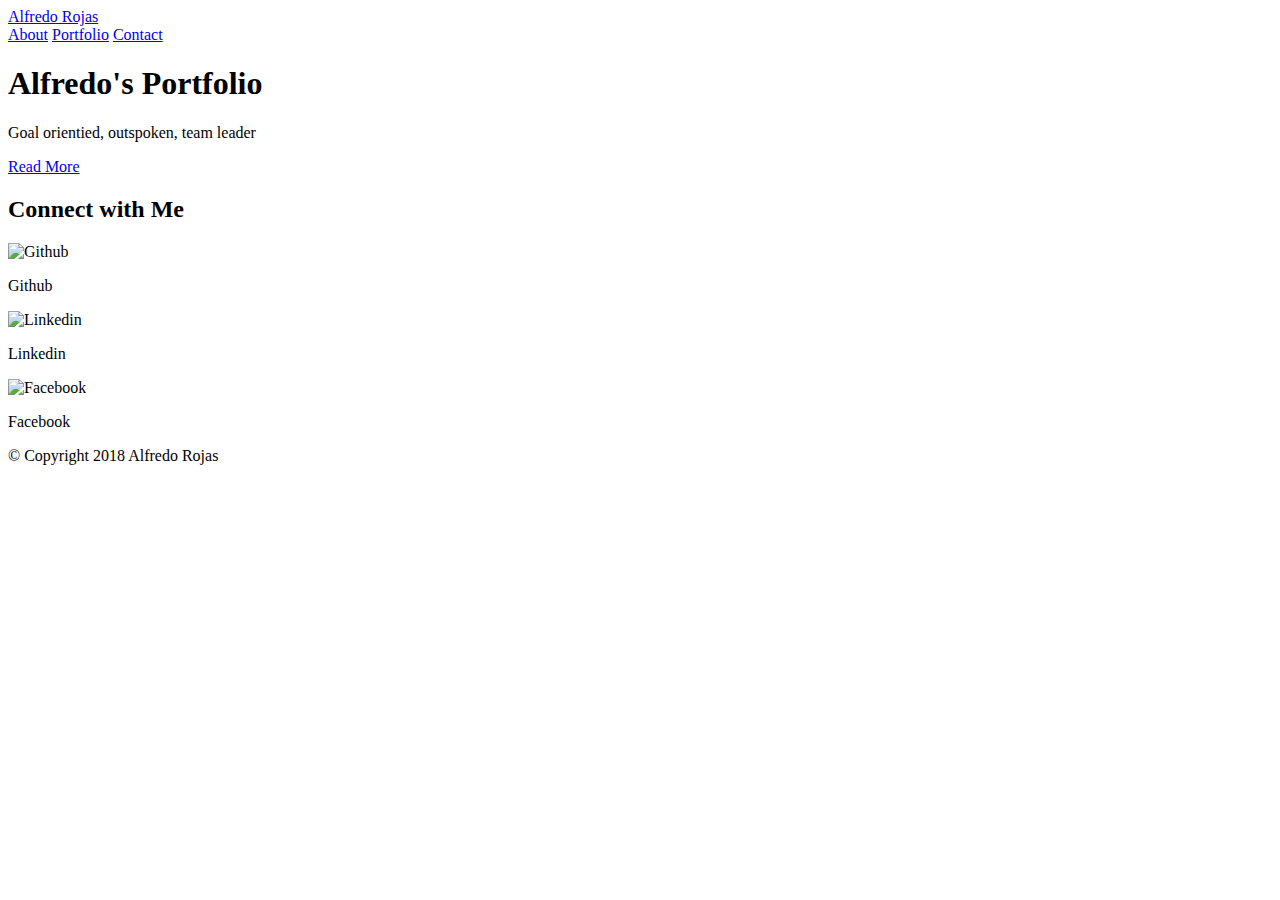
==== index.html @ bab1dd9a "first cleaning of code" ====
<!DOCTYPE html> 
<html lang="en">

 <head>
    <meta charset="UTF-8">
    <title>About me</title>
    <link rel="stylesheet" type="text/css" href="gridstyle2.css">
</head>

<body> 

    <header id="masthead">
     <div class="container"> 
        <a href="index.html" id="logo">Alfredo Rojas</a>
         <nav>
            <a href="about.html">About</a>
            <a href="portfolio.html">Portfolio</a>
            <a href="contact.html">Contact</a>
        </nav> 
    </div>  
    </header>
     
    <section class= "top-container">
        <header class="showcase">
            <h1>Alfredo's Portfolio</h1>
            <p>Goal orientied, outspoken, team leader</p>
            <a href="about.html" class="btn">Read More</a>
        </header>

        <div class="connect-box">
            <h2>Connect with Me</h2>
            <img src="https://image.flaticon.com/icons/svg/25/25657.svg" class="social" alt="Github">
                <p href="www.github.com" class="btn">Github</a></p>
            <img src="https://image.flaticon.com/icons/svg/34/34405.svg" class="social" alt="Linkedin">
                <p href="www.linkedin.com" class="btn">Linkedin</a></p>
            <img src="https://image.flaticon.com/icons/svg/33/33702.svg" class="social" alt="Facebook">
                <p href="www.facebook.com" class="btn">Facebook</a></p>
        
        </div>



    
    <footer>
        <div class="container">
            <p>&copy; Copyright 2018 Alfredo Rojas </p>
        </div>
    </footer>
</body>

</html>
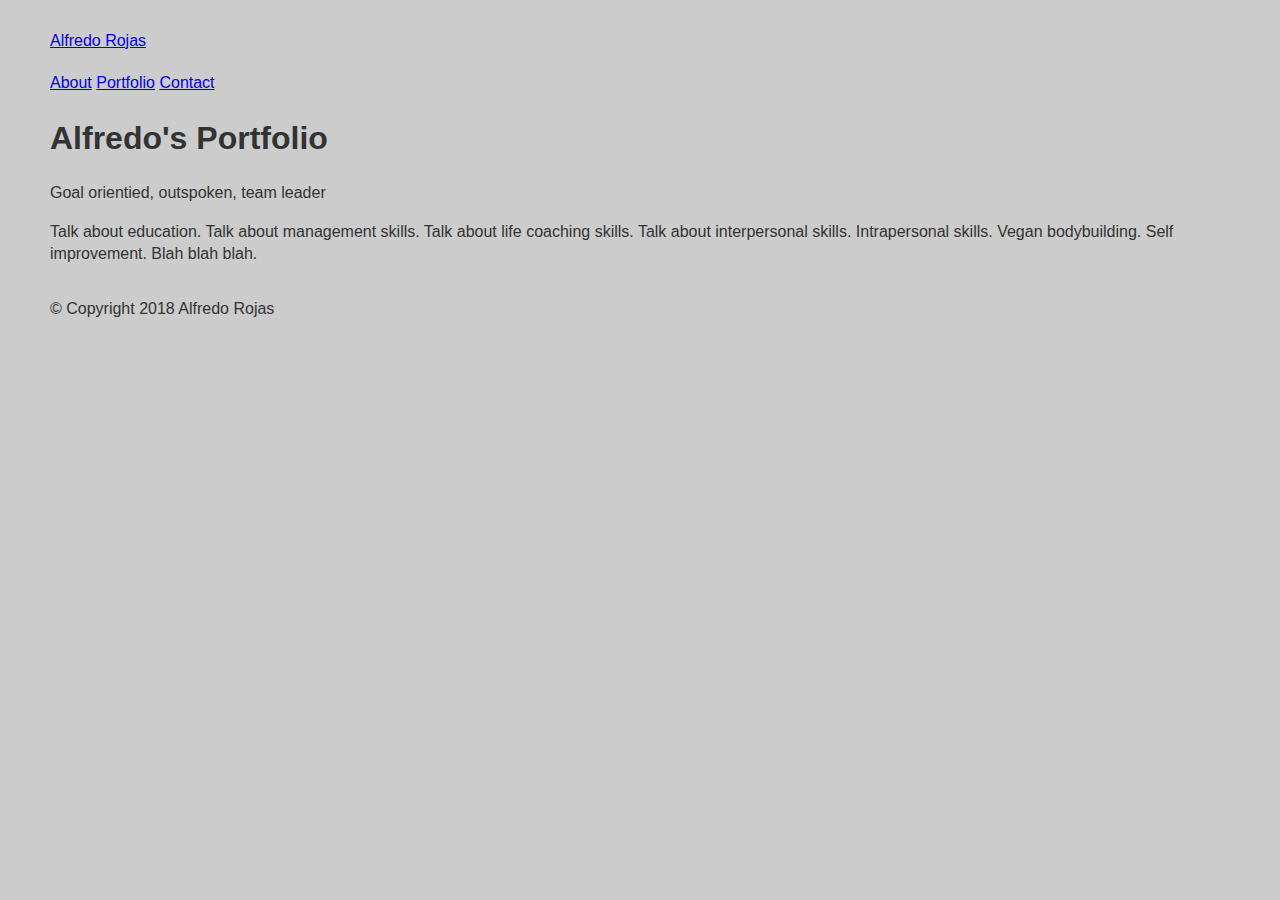
==== commit 1de93774: "update" ====
--- a/index.html
+++ b/index.html
@@ -4,7 +4,7 @@
  <head>
     <meta charset="UTF-8">
     <title>About me</title>
-    <link rel="stylesheet" type="text/css" href="gridstyle2.css">
+    <link rel="stylesheet" type="text/css" href="assets/css/style.css">
 </head>
 
 <body> 
@@ -13,21 +13,24 @@
      <div class="container"> 
         <a href="index.html" id="logo">Alfredo Rojas</a>
          <nav>
-            <a href="about.html">About</a>
+            <a href="index.html">About</a>
             <a href="portfolio.html">Portfolio</a>
             <a href="contact.html">Contact</a>
         </nav> 
     </div>  
     </header>
-     
-    <section class= "top-container">
-        <header class="showcase">
+
+
+    <div id="main-container" class="container">
+                <section class="main-container"> 
             <h1>Alfredo's Portfolio</h1>
+           
             <p>Goal orientied, outspoken, team leader</p>
-            <a href="about.html" class="btn">Read More</a>
-        </header>
+            
+            <p>Talk about education. Talk about management skills. Talk about life coaching skills. Talk about interpersonal skills. Intrapersonal skills. Vegan bodybuilding. Self improvement. Blah blah blah. </p>
+    </div>
 
-        <div class="connect-box">
+        <!-- <div class="connect-box">
             <h2>Connect with Me</h2>
             <img src="https://image.flaticon.com/icons/svg/25/25657.svg" class="social" alt="Github">
                 <p href="www.github.com" class="btn">Github</a></p>
@@ -36,7 +39,7 @@
             <img src="https://image.flaticon.com/icons/svg/33/33702.svg" class="social" alt="Facebook">
                 <p href="www.facebook.com" class="btn">Facebook</a></p>
         
-        </div>
+        </div> -->
 
 
 
--- a/assets/css/style.css
+++ b/assets/css/style.css
@@ -0,0 +1,128 @@
+:root {
+    --primary: #ddd;
+    --dark: #333;
+    --light: #fff;
+    --shadow: 0 1px 5px rgba(104, 104, 104, 0.8)
+}
+
+html {
+    box-sizing: border-box;
+    font-family: Arial, Helvetica, sans-serif;
+    color: var(--dark)
+}
+
+body {
+    background: #ccc;
+    margin: 30px 50px;
+    line-height: 1.4;
+}
+
+.btn {
+    background-color: var(--dark);
+    color: var(--light);
+    padding: 3px 5px;
+    text-decoration: none;
+    border: 0;
+}
+
+img {
+    max-width: 100%;
+}
+
+.container {
+    display: grid;
+    grid-gap: 20px;
+}
+
+.main-nav ul {
+    display: grid;
+    grid-gap: 20px;
+    padding: 0;
+    list-style: none;
+    grid-template-columns: 1fr 1fr 1fr 1fr;
+}
+
+.main-nav a{
+    background: var(--primary);
+    display: block;
+    text-decoration: none;
+    padding: 0.8rem;
+    text-align: center;
+    color: var(--dark);
+    text-transform: uppercase;
+    font-size: 1.1rem;
+    box-shadow: var(--shadow);
+}
+
+.main-nav a:hover {
+    background: var(--dark);
+    color: var(--light);
+}
+
+.top-container {
+    display: grid;
+    grid-gap: 20px;
+    grid-template-areas:    
+        'showcase showcase connect-box';
+}
+
+.showcase {
+    grid-area: showcase;
+    min-height: 150px;
+    min-width: 150px;
+    background: url(https://scontent-dfw5-1.xx.fbcdn.net/v/t1.0-9/27336887_10210866290642714_3504103497281749073_n.jpg?_nc_cat=100&oh=c3d30884570e12a492e4b9781a4290be&oe=5C5BB5CD);
+    background-size: cover;
+    background-position: center;
+    padding: 3rem; 
+    display: flex;
+    flex-direction: column;
+    align-items: start;
+    justify-content: center;
+    box-shadow: var(--shadow)
+}
+
+.showcase h1 {
+    font-size: 2.8rem;
+    margin-bottom: 0;
+    color: var(--light);
+}
+
+.showcase p{
+    font-size: 1rem;
+    margin-top: 0;
+    color: var(--light);
+}
+
+
+.connect-box {
+    grid-area: connect-box;
+    background: var(--primary);
+    display: grid;
+    align-items: center;
+    justify-items: center;
+    box-shadow: var(--shadow);
+    padding: 1rem;
+}
+
+.boxes {
+    display: grid;
+    grid-gap: 5x;
+}
+
+.box {
+    background: var(--primary);
+    text-align: center;
+    padding: 1.5rem 2rem;
+    box-shadow: var(--shadow);
+
+}
+
+div.work {
+    width: 200px;
+    height: 200px;
+}
+img.social {
+    width: 50px;
+    height: 50px;
+}
+
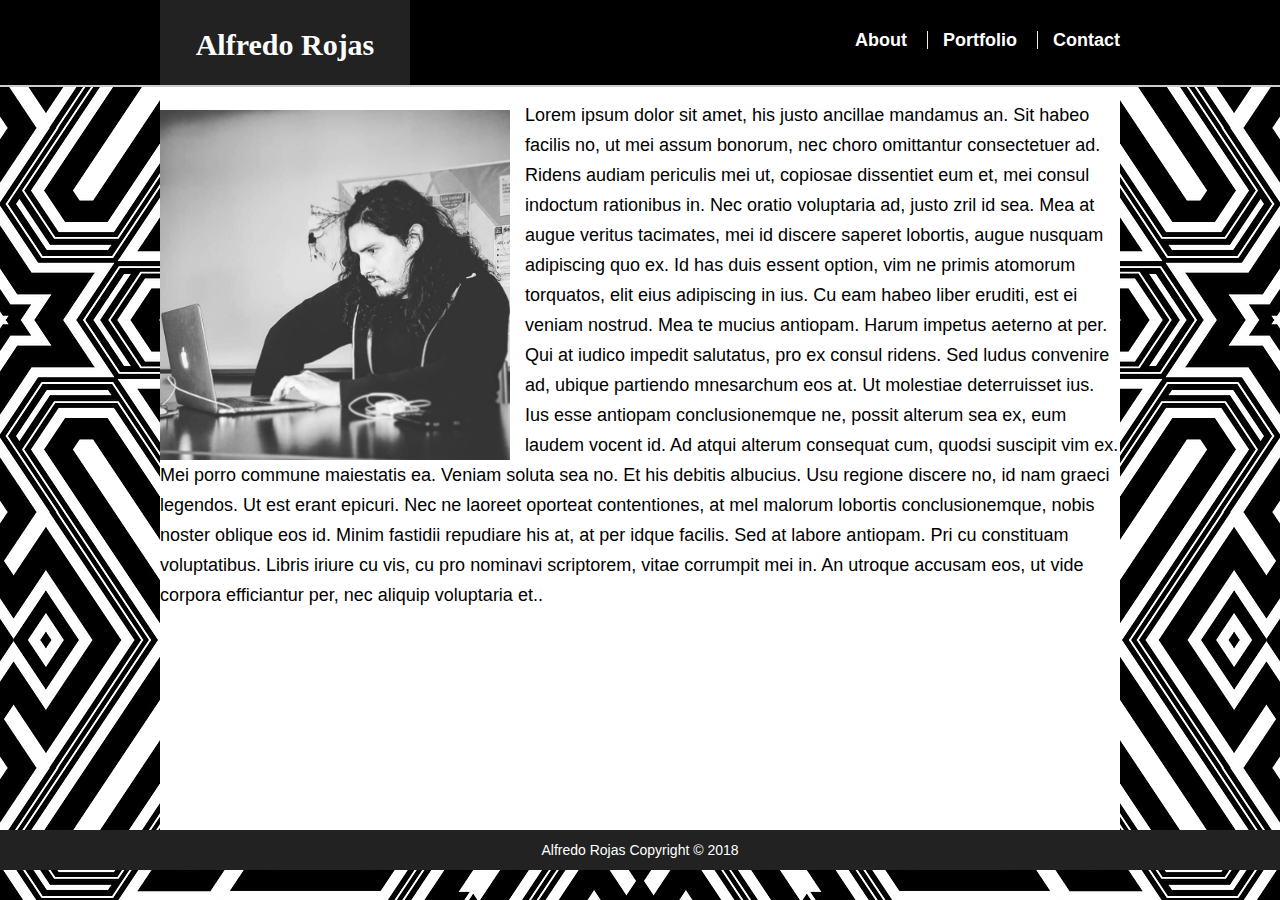
==== commit bbb38767: "update correction" ====
--- a/index.html
+++ b/index.html
@@ -1,54 +1,52 @@
-<!DOCTYPE html> 
-<html lang="en">
+<!DOCTYPE html>
+<html lang="en-us">
 
- <head>
-    <meta charset="UTF-8">
-    <title>About me</title>
-    <link rel="stylesheet" type="text/css" href="assets/css/style.css">
+<head>
+  <meta charset="UTF-8">
+  <title>Alfredo Rojas's Portfolio</title>
+  <link rel="stylesheet" href="./assets/css/reset.css">
+  <link rel="stylesheet" type="text/css" href="./assets/css/style.css">
+  <a href="../portfolio.html"></a>
+  <a href="../contact.html"></a>
 </head>
 
-<body> 
+<body>
 
-    <header id="masthead">
-     <div class="container"> 
-        <a href="index.html" id="logo">Alfredo Rojas</a>
-         <nav>
+  <header id="top_header">
+    <div class="container">
+      <a href="index.html" id="logo">Alfredo Rojas</a>
+        <nav>
             <a href="index.html">About</a>
             <a href="portfolio.html">Portfolio</a>
             <a href="contact.html">Contact</a>
-        </nav> 
-    </div>  
-    </header>
+        </nav>
+    </div>
+  </header>
 
+  <div id= "main-container" class="container">
+    <section id="main-bio">
+      <h1>About me</h1>
 
-    <div id="main-container" class="container">
-                <section class="main-container"> 
-            <h1>Alfredo's Portfolio</h1>
-           
-            <p>Goal orientied, outspoken, team leader</p>
-            
-            <p>Talk about education. Talk about management skills. Talk about life coaching skills. Talk about interpersonal skills. Intrapersonal skills. Vegan bodybuilding. Self improvement. Blah blah blah. </p>
-    </div>
+      <img src="./assets/images/alfredo_face.jpg" class= "image" alt= "Alfredo" style="height: 350px; width:350px;">
 
-        <!-- <div class="connect-box">
-            <h2>Connect with Me</h2>
-            <img src="https://image.flaticon.com/icons/svg/25/25657.svg" class="social" alt="Github">
-                <p href="www.github.com" class="btn">Github</a></p>
-            <img src="https://image.flaticon.com/icons/svg/34/34405.svg" class="social" alt="Linkedin">
-                <p href="www.linkedin.com" class="btn">Linkedin</a></p>
-            <img src="https://image.flaticon.com/icons/svg/33/33702.svg" class="social" alt="Facebook">
-                <p href="www.facebook.com" class="btn">Facebook</a></p>
+      <p id="bio"> Lorem ipsum dolor sit amet, his justo ancillae mandamus an. Sit habeo facilis no, ut mei assum bonorum, nec choro omittantur consectetuer ad. Ridens audiam periculis mei ut, copiosae dissentiet eum et, mei consul indoctum rationibus in. Nec oratio voluptaria ad, justo zril id sea. Mea at augue veritus tacimates, mei id discere saperet lobortis, augue nusquam adipiscing quo ex.
+
+        Id has duis essent option, vim ne primis atomorum torquatos, elit eius adipiscing in ius. Cu eam habeo liber eruditi, est ei veniam nostrud. Mea te mucius antiopam. Harum impetus aeterno at per. Qui at iudico impedit salutatus, pro ex consul ridens.
         
-        </div> -->
+        Sed ludus convenire ad, ubique partiendo mnesarchum eos at. Ut molestiae deterruisset ius. Ius esse antiopam conclusionemque ne, possit alterum sea ex, eum laudem vocent id. Ad atqui alterum consequat cum, quodsi suscipit vim ex. Mei porro commune maiestatis ea.
+        
+        Veniam soluta sea no. Et his debitis albucius. Usu regione discere no, id nam graeci legendos. Ut est erant epicuri. Nec ne laoreet oporteat contentiones, at mel malorum lobortis conclusionemque, nobis noster oblique eos id.
+        
+        Minim fastidii repudiare his at, at per idque facilis. Sed at labore antiopam. Pri cu constituam voluptatibus. Libris iriure cu vis, cu pro nominavi scriptorem, vitae corrumpit mei in. An utroque accusam eos, ut vide corpora efficiantur per, nec aliquip voluptaria et..</p>
+      
+    </section>
 
+</div>
 
-
-    
-    <footer>
-        <div class="container">
-            <p>&copy; Copyright 2018 Alfredo Rojas </p>
-        </div>
-    </footer>
+  <footer>
+      <p>Alfredo Rojas Copyright &copy; 2018</p>
+     </div>
+  </footer>
 </body>
 
-</html>  +</html>--- a/assets/css/style.css
+++ b/assets/css/style.css
@@ -1,128 +1,242 @@
-:root {
-    --primary: #ddd;
-    --dark: #333;
-    --light: #fff;
-    --shadow: 0 1px 5px rgba(104, 104, 104, 0.8)
-}
-
-html {
+body {
+    font-family: Arial, "Helvetica Neue", Helvetica, sans-serif;
+    font-size: 20px;
+    color: #777777;
+    background: url("../images/grid.jpg");
+    line-height: 30px;
+      
+}
+
+/* border-box tells the browser to account for any border and
+ padding in the values you specify for an element's width and height.*/
+
+* {
     box-sizing: border-box;
-    font-family: Arial, Helvetica, sans-serif;
-    color: var(--dark)
-}
-
-body {
-    background: #ccc;
-    margin: 30px 50px;
-    line-height: 1.4;
-}
-
-.btn {
-    background-color: var(--dark);
-    color: var(--light);
-    padding: 3px 5px;
+  }
+
+.container {
+    background-color: #ffffff;
+    border-style: solid;
+    border-color: #dddddd;
+    width: 100%;
+    max-width: 960px;
+    margin: 0 auto;
+    clear: both;
+    font-size: 18px;
+    color: black;
+}
+
+h1, h2, h3,
+p {
+  margin-bottom: 20px;
+}
+
+/* last-child created a 0 margin between the paragraph and the footer*/
+
+p:last-child {
+    margin-bottom: 0;
+  }
+
+
+
+h1, h2, h3 {
+  font-family: Georgia, Times, "Times New Roman", serif;
+  font-weight: 700;
+  color: #222222;
+}
+
+h1 {
+    padding-bottom: 20px;
+    font-size: 30px;
+    line-height: 20px;
+  }
+
+h2, h3 {
+  font-size: 20px;
+}
+
+/* overflow: auto; a scrollbar will added to see the rest of the content.
+
+    The z-index property specifies the stack order of an element. An element with greater
+stack order is always in front of an element with a lower stack order.
+*/ 
+#top_header{
+    position: fixed;
+    background: black;
+    color: black;
+    border-bottom: 2px solid #cccccc;
+    margin: 0 0 30px; 
+    overflow: auto;
+    z-index: 99;
+    width: 100%;
+}
+
+#logo {
+    float: left;
+    width: 250px;
+    height: 85px;
+    background: #222222;
+    font-family: Georgia, Times, "Times New Roman", serif;
+    color: #ffffff;
+    text-align: center;
     text-decoration: none;
-    border: 0;
-}
-
-img {
-    max-width: 100%;
-}
-
-.container {
-    display: grid;
-    grid-gap: 20px;
-}
-
-.main-nav ul {
-    display: grid;
-    grid-gap: 20px;
-    padding: 0;
-    list-style: none;
-    grid-template-columns: 1fr 1fr 1fr 1fr;
-}
-
-.main-nav a{
-    background: var(--primary);
-    display: block;
+    font-size: 30px;
+    font-weight: 700;
+    line-height: 90px;
+
+}
+
+/*positioning nav bar*/
+
+nav {
+    float: right;
+    margin-top: 25px;
+  }
+
+/* design to nav links*/
+
+ nav a {
+    display: inline-block;
+    padding-left: 15px;
+    margin-left: 15px;
+    line-height: 18px;
+    font-weight: 700;
+    color: white;
     text-decoration: none;
-    padding: 0.8rem;
+    border-left: 1px solid #efefef;
+  }
+
+nav a:first-child {
+    border-left: 0 none;
+  }
+
+/* main section*/
+
+#main-container {
+    padding-top: 40px;
+    margin: 0 auto;
+    min-height: calc(100vh - 70px);
+
+}
+
+.main-bio {
+    float: left;
+    width: 100%;
+    max-width: 960px;
+    padding: 30px;
+    margin: 0 0 40px;
+    background: #ffffff;
+    border: 1px solid #dddddd;
+    overflow: hidden;
+  }
+
+.main-bio, .image, {
+    float: left;
+}
+
+.image {
+    float: left;
+    width: 200px;
+    height: auto;
+    margin-top: 10px;
+    margin-right: 15px;
+  }
+
+footer {
+    background: #222222;
+    color: white;
+    font-size: 14px;
     text-align: center;
-    color: var(--dark);
-    text-transform: uppercase;
-    font-size: 1.1rem;
-    box-shadow: var(--shadow);
-}
-
-.main-nav a:hover {
-    background: var(--dark);
-    color: var(--light);
-}
-
-.top-container {
-    display: grid;
-    grid-gap: 20px;
-    grid-template-areas:    
-        'showcase showcase connect-box';
-}
-
-.showcase {
-    grid-area: showcase;
-    min-height: 150px;
-    min-width: 150px;
-    background: url(https://scontent-dfw5-1.xx.fbcdn.net/v/t1.0-9/27336887_10210866290642714_3504103497281749073_n.jpg?_nc_cat=100&oh=c3d30884570e12a492e4b9781a4290be&oe=5C5BB5CD);
-    background-size: cover;
-    background-position: center;
-    padding: 3rem; 
-    display: flex;
-    flex-direction: column;
-    align-items: start;
-    justify-content: center;
-    box-shadow: var(--shadow)
-}
-
-.showcase h1 {
-    font-size: 2.8rem;
+    padding: 5px;
+    clear: both;
+    }
+
+
+h3, h2 {
+    padding-bottom: 20px;
+    margin-bottom: 15px;
+    line-height: 22px;
+    border-bottom: 2px solid #eeeeee;
+ }
+
+
+    /* portfolio.html */
+    
+.main-section {
+    padding: 0 8px;
+}
+.portfolio {
+    position: relative;
+    float: left;
+    width: 274px;
+    margin: 20px 0 25px;
+    overflow: auto;
+    padding: 0 4px; 
+    }
+
+.portfolio:nth-child(even) {
+        margin-right: 0px;
+    }
+
+.portfolio img {
+        width: 100%;
+        border: 0 none;
+        margin-top: 8px;
+        vertical-align: middle;
+    }
+
+.portfolio h3 {
+    position: absolute;
+    color: #ffffff;
+    background: #222222;
+    width: 200px;
+    padding: 15px;
     margin-bottom: 0;
-    color: var(--light);
-}
-
-.showcase p{
-    font-size: 1rem;
-    margin-top: 0;
-    color: var(--light);
-}
-
-
-.connect-box {
-    grid-area: connect-box;
-    background: var(--primary);
-    display: grid;
-    align-items: center;
-    justify-items: center;
-    box-shadow: var(--shadow);
-    padding: 1rem;
-}
-
-.boxes {
-    display: grid;
-    grid-gap: 5x;
-}
-
-.box {
-    background: var(--primary);
+    border-bottom: 0;
+    bottom: 20px;
+    font-weight: 300;
+    line-height: 30px;
     text-align: center;
-    padding: 1.5rem 2rem;
-    box-shadow: var(--shadow);
-
-}
-
-div.work {
-    width: 200px;
-    height: 200px;
-}
-img.social {
-    width: 50px;
-    height: 50px;
-}
-
+}
+
+/* contact.html */
+
+#contact-form ul {
+    margin-bottom: 20px;
+  }
+  
+#contact-form li {
+    margin-bottom: 10px;
+  }
+
+label,
+input[type=text],
+input[type=email],
+textarea {
+  display: block;
+  width: 100%;
+}
+
+input[type=text],
+input[type=email],
+textarea {
+  height: 35px;
+  padding: 0 10px;
+  font-size: 14px;
+  color: #222222;
+  border: 1px solid #dddddd;
+}
+
+textarea {
+  height: 200px;
+}
+
+input[type=submit] {
+  padding: 10px 30px;
+  margin: 10px;
+  font-size: 18px;
+  color: white;
+  cursor: pointer;
+  background: #222222;
+  border: 0 none;
+}